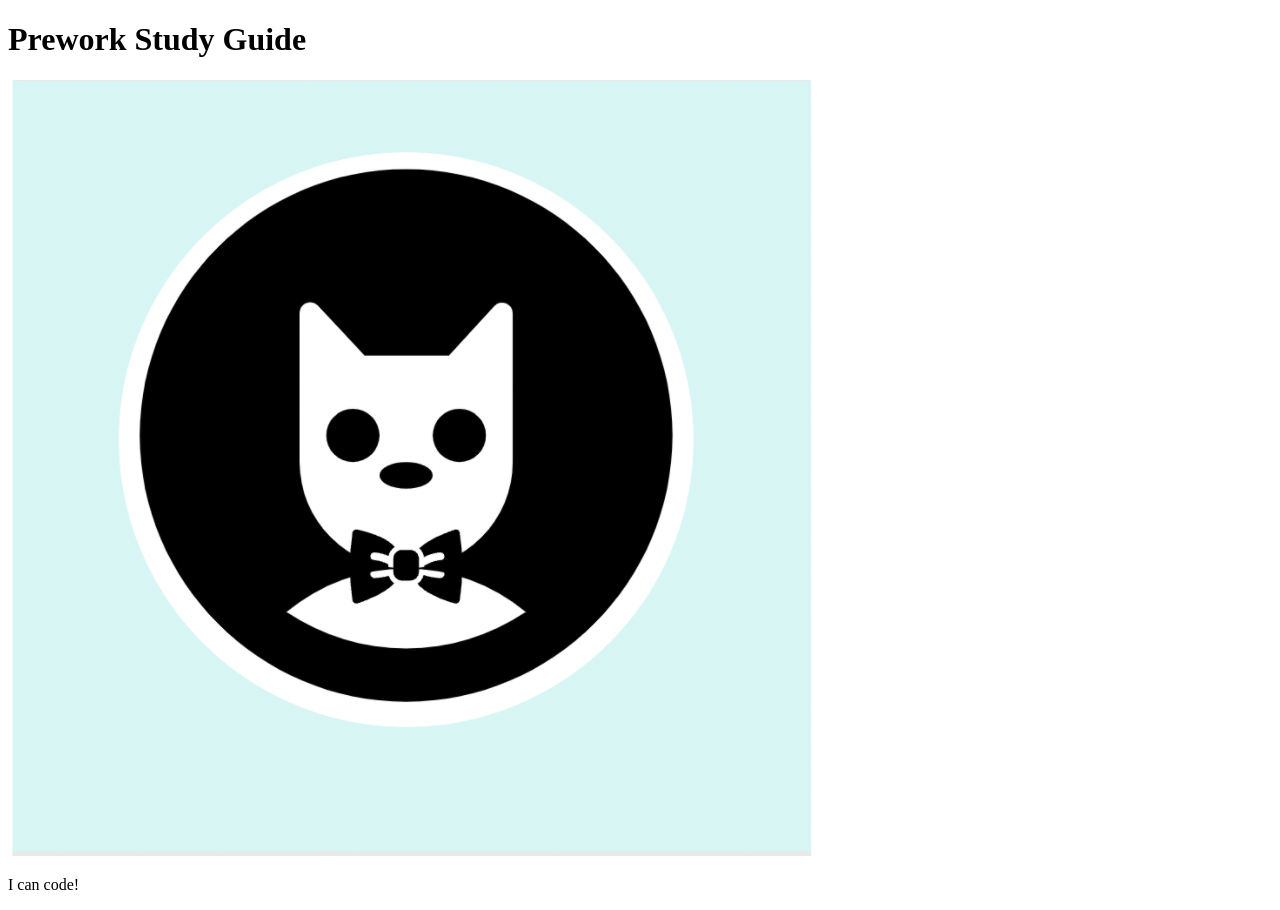
==== prework-study-guide/index.html @ aa82ff09 "add starter code" ====
<!DOCTYPE html>
<html lang="en">
  <head>
    <meta charset="UTF-8" />
    <meta http-equiv="X-UA-Compatible" content="IE=edge" />
    <meta name="viewport" content="width=device-width, initial-scale=1.0" />
    <title>Prework Study Guide</title>
  </head>
  <body>
    <header id="top">
      <h1>Prework Study Guide</h1>
      <img src="./assets/bowtie-cat.png" alt="Profile image of cat wearing a bow tie." />
    </header>
    <main>
      <!-- Student code goes here -->
    </main>

    <footer>
      <p>I can code!</p>
    </footer>
  </body>
</html>
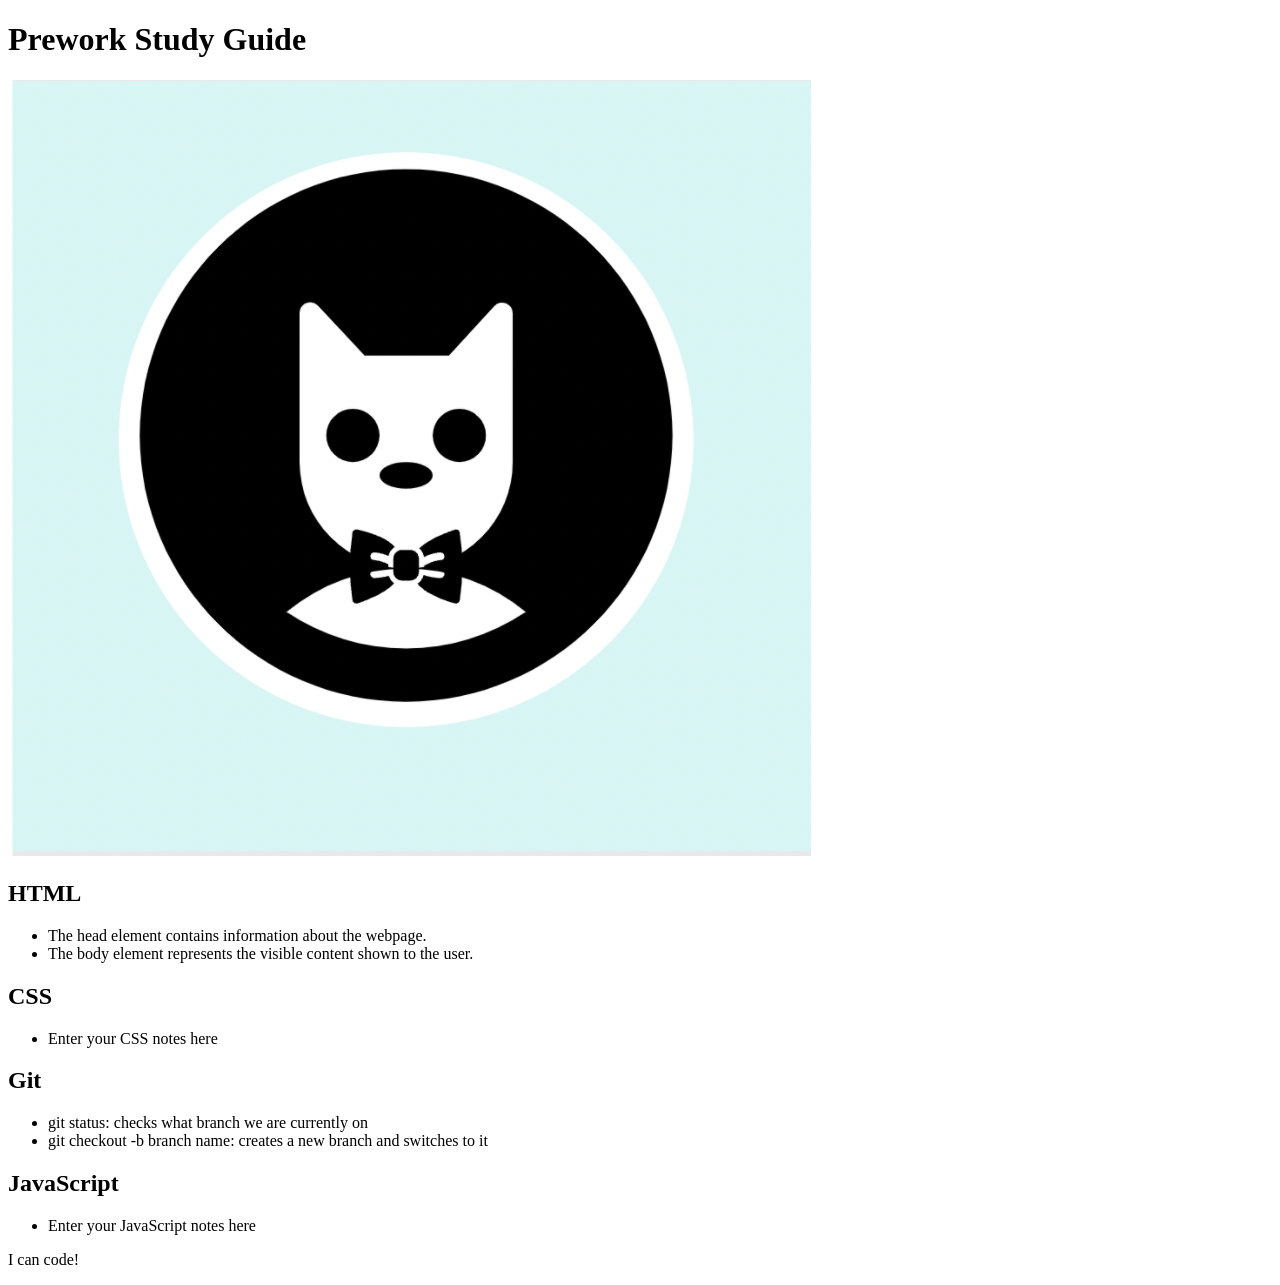
==== commit 2a1b4cab: "added code to HTML file" ====
--- a/prework-study-guide/index.html
+++ b/prework-study-guide/index.html
@@ -12,7 +12,32 @@
       <img src="./assets/bowtie-cat.png" alt="Profile image of cat wearing a bow tie." />
     </header>
     <main>
-      <!-- Student code goes here -->
+      <section class="card" id="html-section">
+        <h2>HTML</h2>
+        <ul>
+          <li>The head element contains information about the webpage.</li>
+          <li>The body element represents the visible content shown to the user.</li>
+        </ul>
+      </section>
+      <section class=""card" id="css-section">
+        <h2>CSS</h2>
+        <ul>
+          <li>Enter your CSS notes here</li>
+        </ul>
+      </section>
+      <section class="card" id="git-section">
+        <h2>Git</h2>
+        <ul>
+          <li>git status: checks what branch we are currently on</li>
+          <li>git checkout -b branch name: creates a new branch and switches to it</li>
+        </ul>
+      </section>
+      <section class="card" id="javascript-section">
+        <h2>JavaScript</h2>
+        <ul>
+          <li>Enter your JavaScript notes here</li>
+        </ul>
+      </section>
     </main>
 
     <footer>
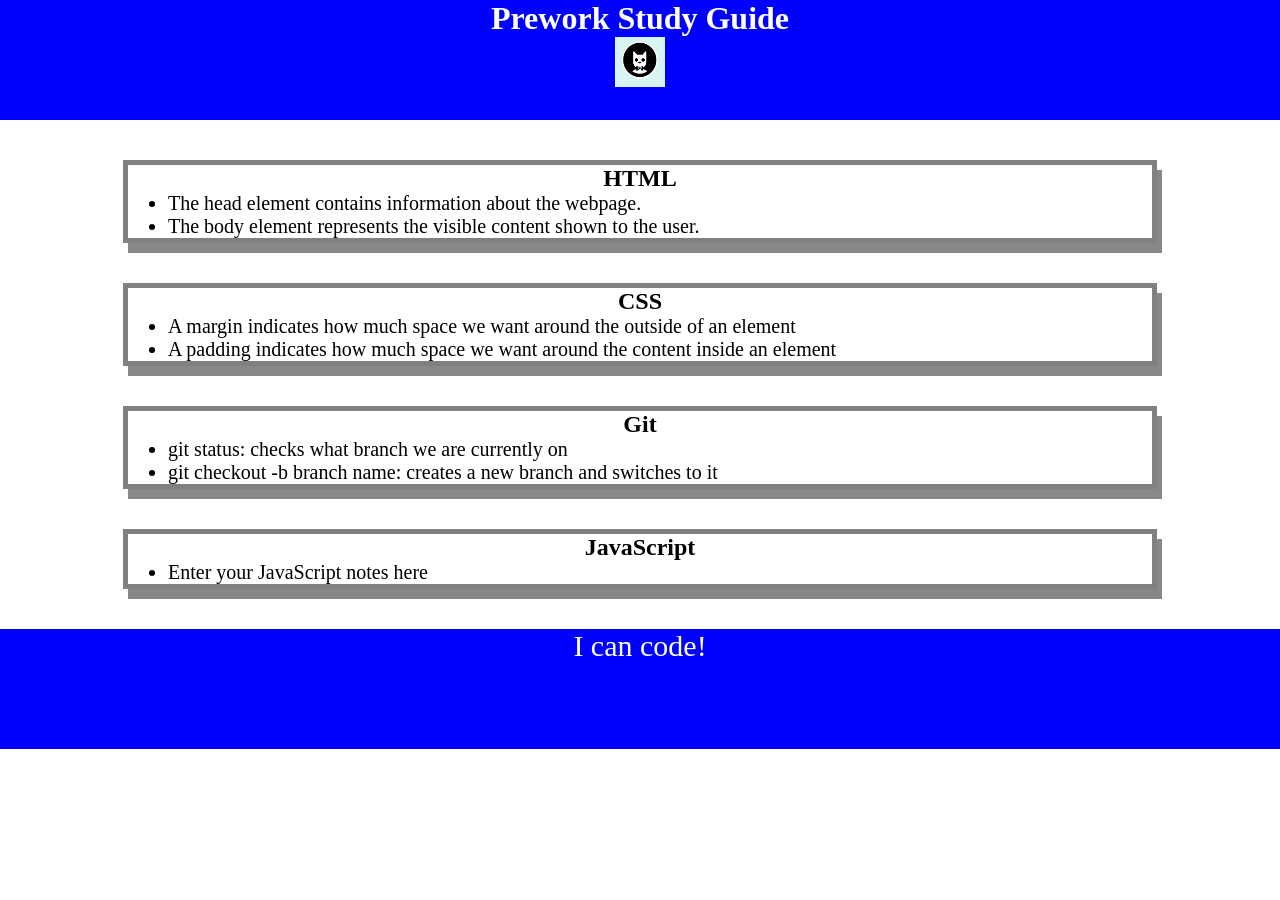
==== commit 3906766b: "added CSS to project" ====
--- a/prework-study-guide/index.html
+++ b/prework-study-guide/index.html
@@ -4,6 +4,7 @@
     <meta charset="UTF-8" />
     <meta http-equiv="X-UA-Compatible" content="IE=edge" />
     <meta name="viewport" content="width=device-width, initial-scale=1.0" />
+    <link rel="stylesheet" href="./assets/style.css">
     <title>Prework Study Guide</title>
   </head>
   <body>
@@ -19,10 +20,11 @@
           <li>The body element represents the visible content shown to the user.</li>
         </ul>
       </section>
-      <section class=""card" id="css-section">
+      <section class="card" id="css-section">
         <h2>CSS</h2>
         <ul>
-          <li>Enter your CSS notes here</li>
+          <li>A margin indicates how much space we want around the outside of an element</li>
+          <li>A padding indicates how much space we want around the content inside an element</li>
         </ul>
       </section>
       <section class="card" id="git-section">
--- a/prework-study-guide/assets/style.css
+++ b/prework-study-guide/assets/style.css
@@ -0,0 +1,42 @@
+*{
+    margin: 0;
+    padding: 0;
+}
+
+header,
+footer {
+    width: 100%;
+    height: 120px;
+    background-color: blue;
+    color: white;
+}
+
+h1,
+h2 {
+    text-align: center;
+}
+
+img {
+    display: block;
+    height: 50px;
+    width: 50px;
+    margin-left: auto;
+    margin-right: auto;
+}
+
+ul {
+    padding-left: 40px;
+    font-size: 20px;
+}
+
+p {
+    text-align: center;
+    font-size: 30px;
+}
+
+.card {
+    width: 80%;
+    margin: 40px auto;
+    border: 5px solid gray;
+    box-shadow: 5px 10px #888888;
+}
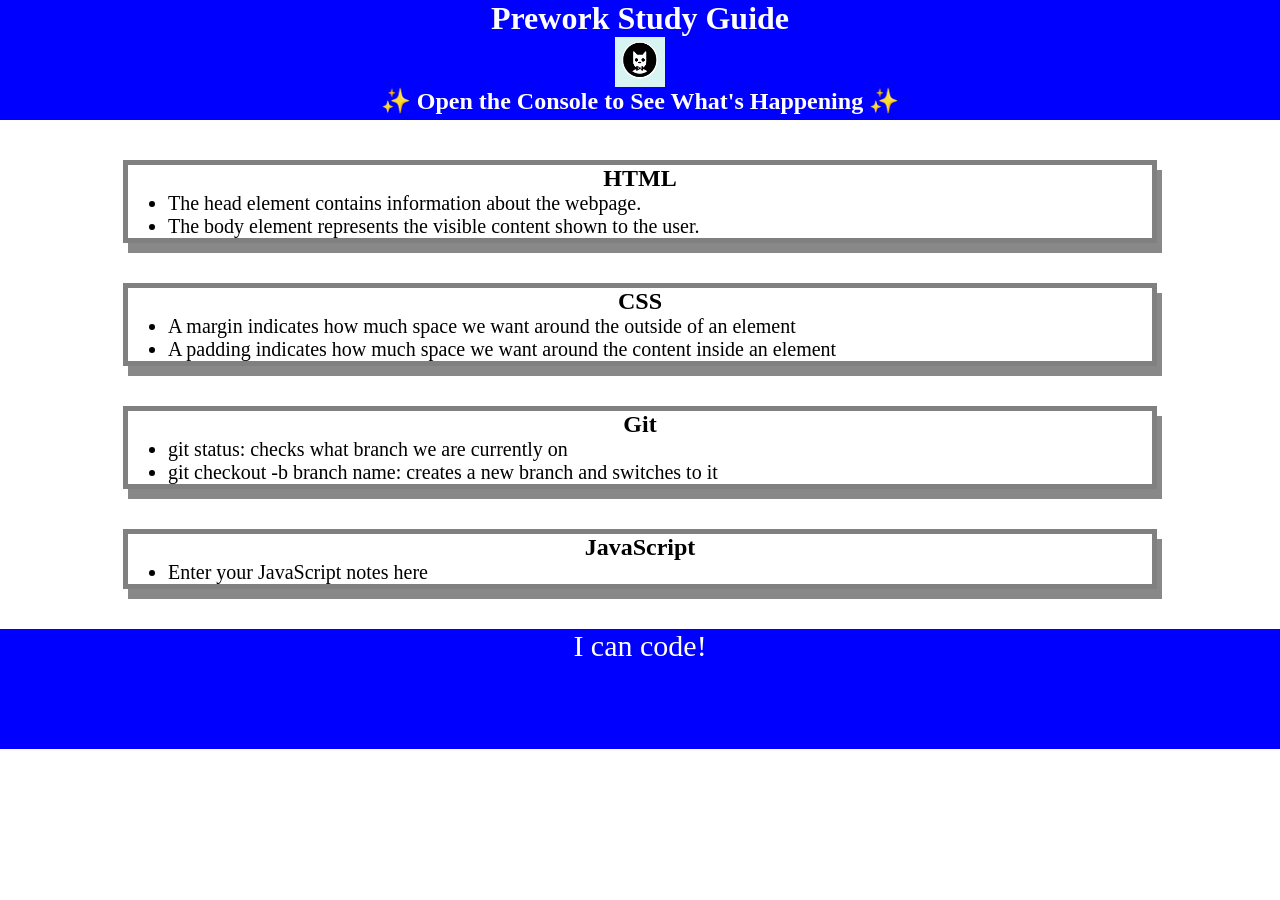
==== commit d106047b: "adding introductory JavaScript building blocks" ====
--- a/prework-study-guide/index.html
+++ b/prework-study-guide/index.html
@@ -11,6 +11,7 @@
     <header id="top">
       <h1>Prework Study Guide</h1>
       <img src="./assets/bowtie-cat.png" alt="Profile image of cat wearing a bow tie." />
+      <h2>✨ Open the Console to See What's Happening ✨</h2>
     </header>
     <main>
       <section class="card" id="html-section">
@@ -45,5 +46,6 @@
     <footer>
       <p>I can code!</p>
     </footer>
+    <script src="./assets/script.js"></script>
   </body>
 </html>
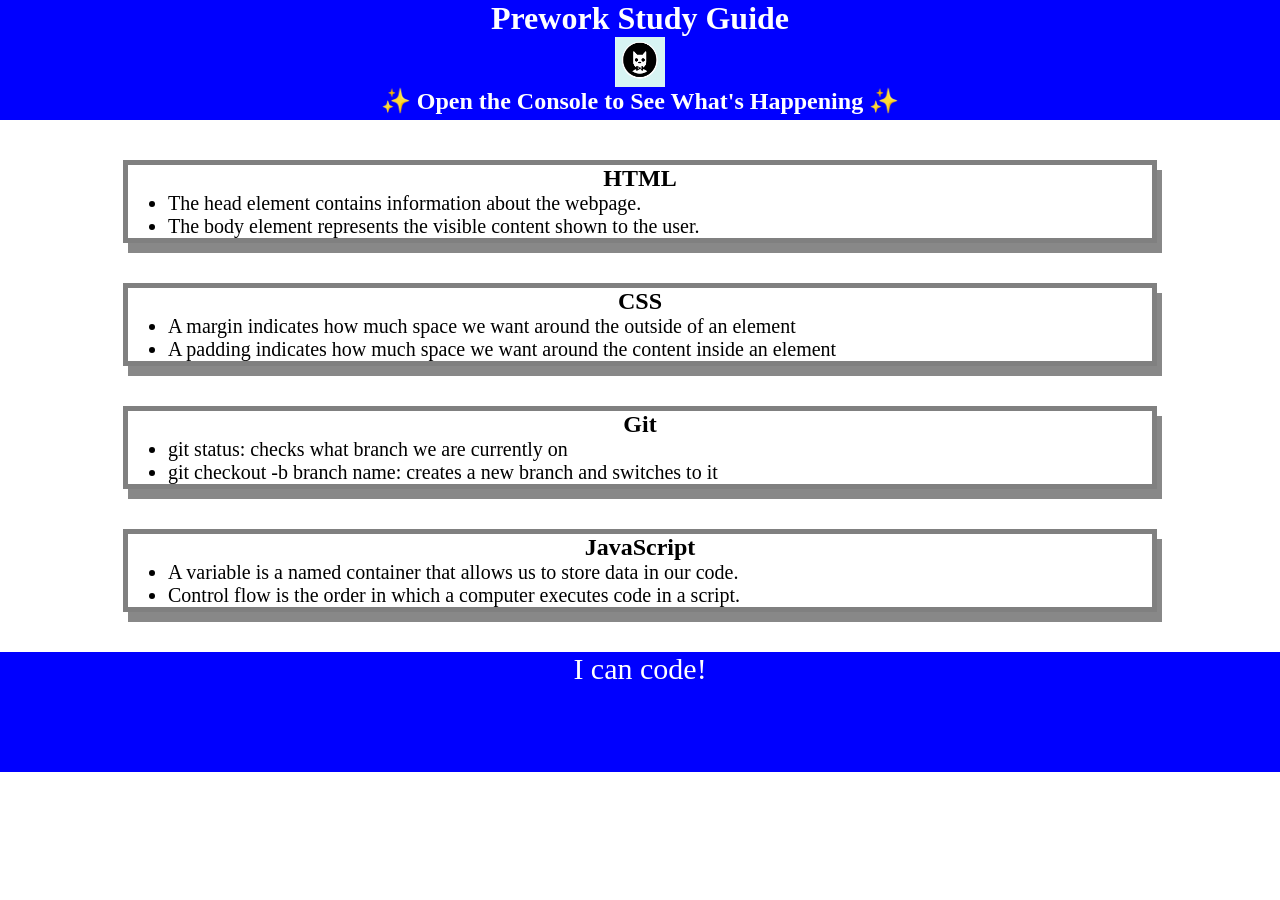
==== commit 4167c846: "added js functions to prework study guide" ====
--- a/prework-study-guide/index.html
+++ b/prework-study-guide/index.html
@@ -38,7 +38,8 @@
       <section class="card" id="javascript-section">
         <h2>JavaScript</h2>
         <ul>
-          <li>Enter your JavaScript notes here</li>
+          <li>A variable is a named container that allows us to store data in our code.</li>
+          <li>Control flow is the order in which a computer executes code in a script.</li>
         </ul>
       </section>
     </main>
